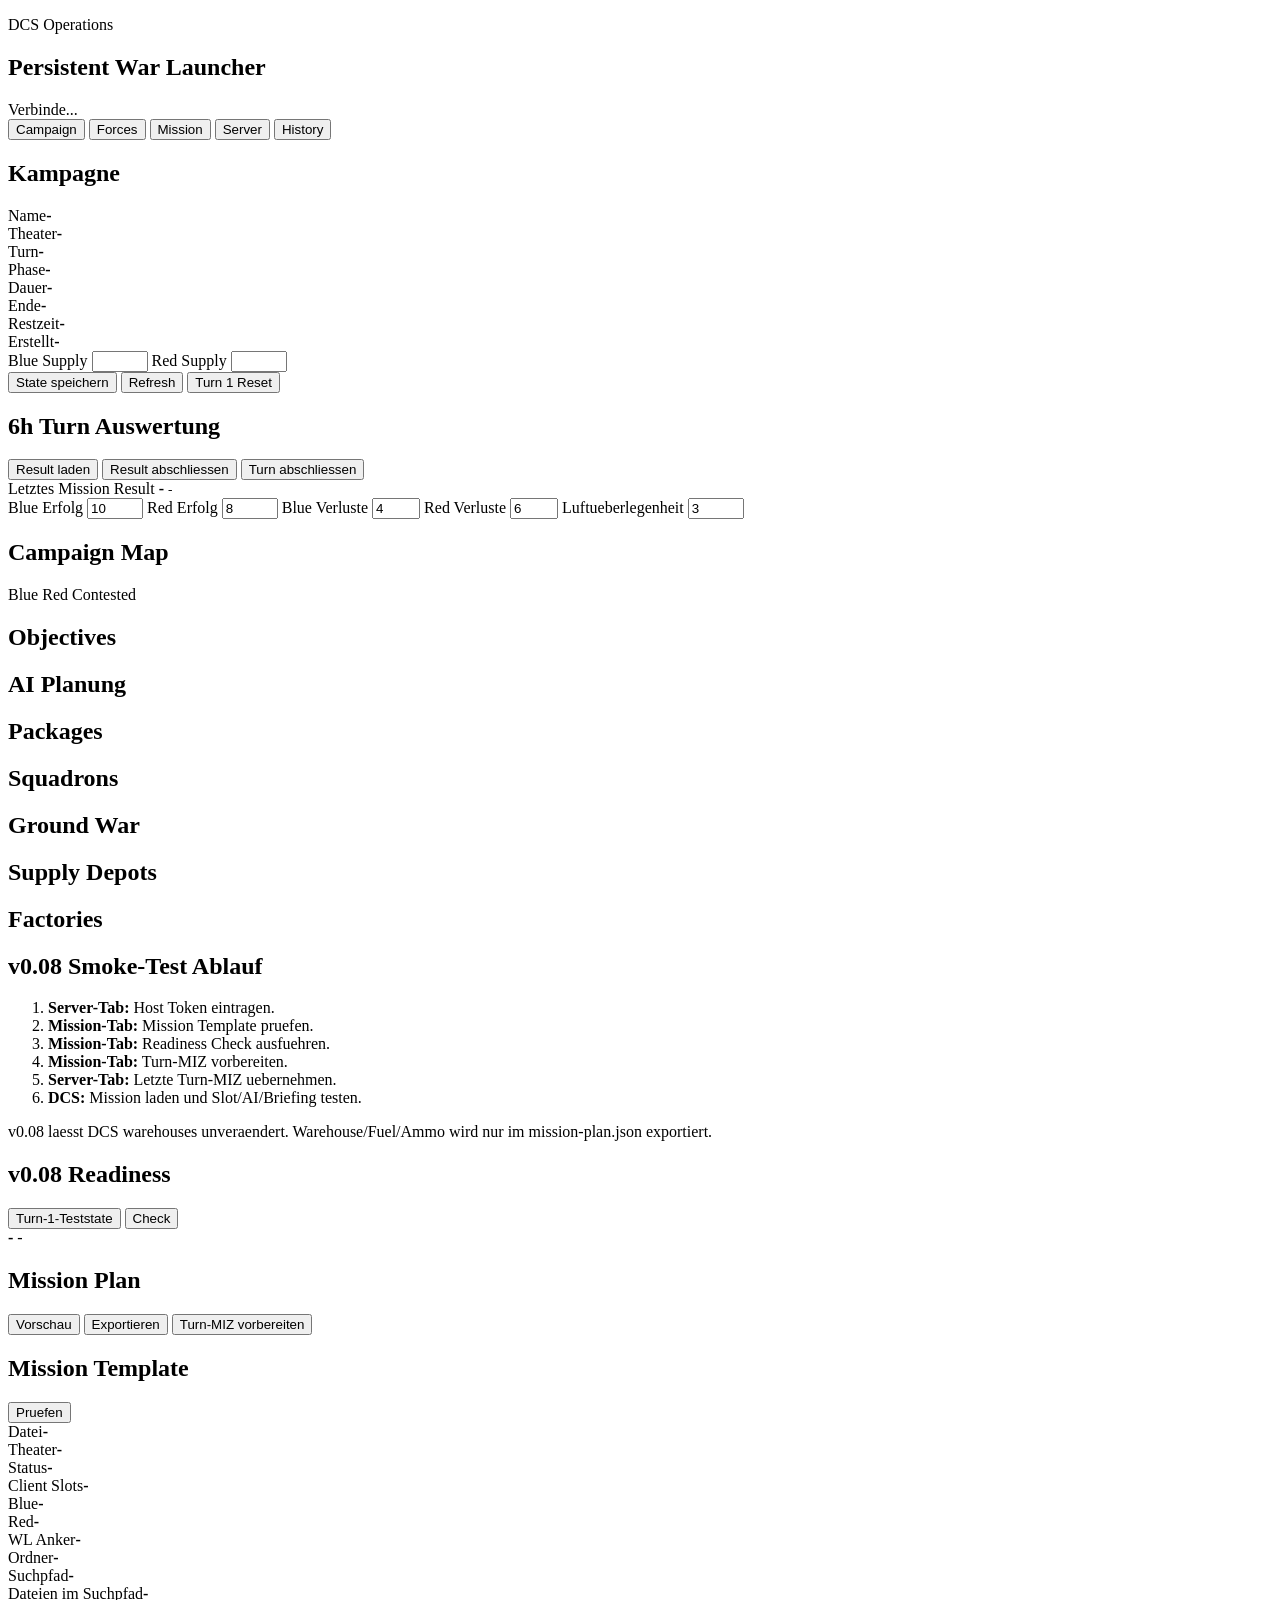
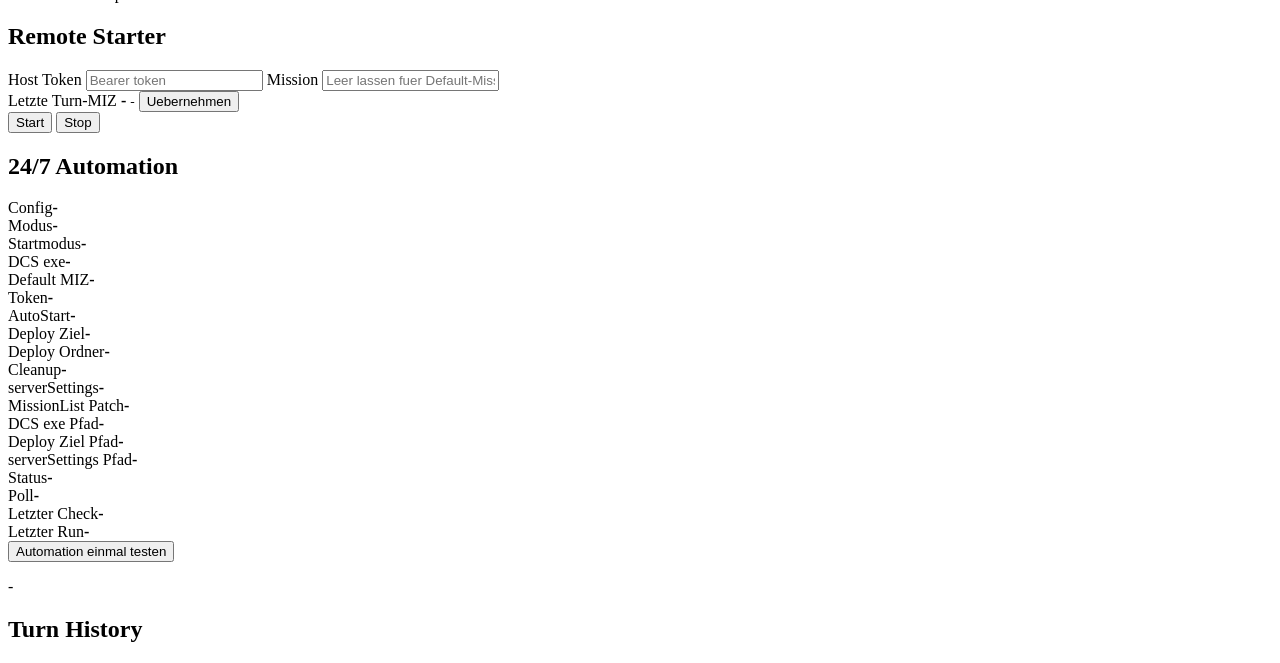
==== src/DcsWarLauncher/wwwroot/index.html @ a32a140d "Add mission template directory diagnostics" ====
<!doctype html>
<html lang="de">
<head>
  <meta charset="utf-8">
  <meta name="viewport" content="width=device-width, initial-scale=1">
  <title>DCS Persistent War Launcher</title>
  <link rel="stylesheet" href="/styles.css">
</head>
<body>
  <main class="shell">
    <section class="topbar">
      <div>
        <p class="eyebrow">DCS Operations</p>
        <h1>Persistent War Launcher</h1>
      </div>
      <div class="status-pill" id="serverPill">Verbinde...</div>
    </section>

    <nav class="tabs" aria-label="Launcher sections">
      <button class="tab-button active" data-tab-target="campaign" type="button">Campaign</button>
      <button class="tab-button" data-tab-target="forces" type="button">Forces</button>
      <button class="tab-button" data-tab-target="mission" type="button">Mission</button>
      <button class="tab-button" data-tab-target="server" type="button">Server</button>
      <button class="tab-button" data-tab-target="history" type="button">History</button>
    </nav>

    <section class="tab-panel active" data-tab-panel="campaign">
      <div class="panel">
        <h2>Kampagne</h2>
        <div class="war-meta">
          <div><span>Name</span><strong id="campaignName">-</strong></div>
          <div><span>Theater</span><strong id="theater">-</strong></div>
          <div><span>Turn</span><strong id="turn">-</strong></div>
          <div><span>Phase</span><strong id="phase">-</strong></div>
          <div><span>Dauer</span><strong id="turnDuration">-</strong></div>
          <div><span>Ende</span><strong id="turnEnds">-</strong></div>
          <div><span>Restzeit</span><strong id="turnRemaining">-</strong></div>
          <div><span>Erstellt</span><strong id="campaignCreated">-</strong></div>
        </div>
        <div class="supply">
          <label>Blue Supply <input id="blueSupply" type="number" min="0" max="999"></label>
          <label>Red Supply <input id="redSupply" type="number" min="0" max="999"></label>
        </div>
        <div class="campaign-actions">
          <button id="saveStateBtn">State speichern</button>
          <button id="refreshBtn" class="secondary">Refresh</button>
          <button id="resetCampaignBtn" class="secondary" type="button">Turn 1 Reset</button>
        </div>
      </div>

      <section class="panel turn-panel">
        <div class="panel-heading">
          <h2>6h Turn Auswertung</h2>
          <div class="turn-actions">
            <button id="importMissionResultBtn" class="secondary" type="button">Result laden</button>
            <button id="advanceFromResultBtn" class="secondary" type="button">Result abschliessen</button>
            <button id="advanceTurnBtn" type="button">Turn abschliessen</button>
          </div>
        </div>
        <div class="result-status">
          <span>Letztes Mission Result</span>
          <strong id="missionResultName">-</strong>
          <small id="missionResultMeta">-</small>
        </div>
        <div class="battle-report">
          <label>Blue Erfolg <input id="blueSuccess" type="number" min="-25" max="25" value="10"></label>
          <label>Red Erfolg <input id="redSuccess" type="number" min="-25" max="25" value="8"></label>
          <label>Blue Verluste <input id="blueLosses" type="number" min="0" max="50" value="4"></label>
          <label>Red Verluste <input id="redLosses" type="number" min="0" max="50" value="6"></label>
          <label>Luftueberlegenheit <input id="airSuperiority" type="number" min="-25" max="25" value="3"></label>
        </div>
        <p id="turnMessage" class="message"></p>
      </section>

      <section class="panel map-panel">
        <div class="panel-heading">
          <h2>Campaign Map</h2>
          <div class="map-legend">
            <span class="blue-dot"></span> Blue
            <span class="red-dot"></span> Red
            <span class="gold-dot"></span> Contested
          </div>
        </div>
        <div id="frontlineMap" class="frontline-map"></div>
      </section>

      <section class="panel objectives-panel">
        <div class="panel-heading">
          <h2>Objectives</h2>
        </div>
        <div id="objectives" class="objectives"></div>
      </section>
    </section>

    <section class="tab-panel" data-tab-panel="forces">
      <section class="ops-grid">
        <div class="panel ai-panel">
          <div class="panel-heading">
            <h2>AI Planung</h2>
          </div>
          <div id="aiPlan" class="ai-plan"></div>
        </div>

        <div class="panel packages-panel">
          <div class="panel-heading">
            <h2>Packages</h2>
          </div>
          <div id="missionPackages" class="mission-packages"></div>
        </div>
      </section>

      <section class="ops-grid">
        <div class="panel squadrons-panel">
          <div class="panel-heading">
            <h2>Squadrons</h2>
          </div>
          <div id="squadrons" class="squadrons"></div>
        </div>

        <div class="panel ground-panel">
          <div class="panel-heading">
            <h2>Ground War</h2>
          </div>
          <div id="groundUnits" class="ground-units"></div>
        </div>
      </section>

      <section class="ops-grid">
        <div class="panel depots-panel">
          <div class="panel-heading">
            <h2>Supply Depots</h2>
          </div>
          <div id="supplyDepots" class="supply-depots"></div>
        </div>

        <div class="panel factories-panel">
          <div class="panel-heading">
            <h2>Factories</h2>
          </div>
          <div id="factories" class="factories"></div>
        </div>
      </section>
    </section>

    <section class="tab-panel" data-tab-panel="mission">
      <div class="panel smoke-guide-panel">
        <div class="panel-heading">
          <h2>v0.08 Smoke-Test Ablauf</h2>
        </div>
        <ol class="smoke-steps">
          <li><strong>Server-Tab:</strong> Host Token eintragen.</li>
          <li><strong>Mission-Tab:</strong> Mission Template pruefen.</li>
          <li><strong>Mission-Tab:</strong> Readiness Check ausfuehren.</li>
          <li><strong>Mission-Tab:</strong> Turn-MIZ vorbereiten.</li>
          <li><strong>Server-Tab:</strong> Letzte Turn-MIZ uebernehmen.</li>
          <li><strong>DCS:</strong> Mission laden und Slot/AI/Briefing testen.</li>
        </ol>
        <p class="smoke-note">v0.08 laesst DCS warehouses unveraendert. Warehouse/Fuel/Ammo wird nur im mission-plan.json exportiert.</p>
      </div>

      <div class="panel readiness-panel">
        <div class="panel-heading">
          <h2>v0.08 Readiness</h2>
          <div class="turn-actions">
            <button id="prepareSmokeStateBtn" class="secondary" type="button">Turn-1-Teststate</button>
            <button id="checkReadinessBtn" class="secondary" type="button">Check</button>
          </div>
        </div>
        <div class="readiness-summary">
          <strong id="readinessStatus">-</strong>
          <span id="readinessSummary">-</span>
        </div>
        <div id="readinessItems" class="readiness-items"></div>
      </div>

      <div class="panel">
        <div class="panel-heading">
          <h2>Mission Plan</h2>
          <div class="campaign-actions">
            <button id="previewMissionPlanBtn" class="secondary">Vorschau</button>
            <button id="exportMissionPlanBtn" class="secondary">Exportieren</button>
            <button id="prepareMissionBtn">Turn-MIZ vorbereiten</button>
          </div>
        </div>
        <div id="missionPlanPreview" class="mission-plan-preview"></div>
      </div>

      <div class="panel template-panel">
        <div class="panel-heading">
          <h2>Mission Template</h2>
          <button id="inspectTemplateBtn" class="secondary">Pruefen</button>
        </div>
        <div class="template-meta">
          <div><span>Datei</span><strong id="templateFile">-</strong></div>
          <div><span>Theater</span><strong id="templateTheater">-</strong></div>
          <div><span>Status</span><strong id="templateStatus">-</strong></div>
          <div><span>Client Slots</span><strong id="templateSlots">-</strong></div>
          <div><span>Blue</span><strong id="templateBlueSlots">-</strong></div>
          <div><span>Red</span><strong id="templateRedSlots">-</strong></div>
          <div><span>WL Anker</span><strong id="templateAnchorCount">-</strong></div>
          <div><span>Ordner</span><strong id="templateDirectory">-</strong></div>
          <div class="template-path"><span>Suchpfad</span><strong id="templatePath">-</strong></div>
          <div class="template-path"><span>Dateien im Suchpfad</span><strong id="templateDirectoryFiles">-</strong></div>
        </div>
        <div id="templateWarnings" class="template-warnings"></div>
        <div id="templateAnchors" class="template-anchors"></div>
        <div id="templateGroups" class="template-groups"></div>
      </div>
    </section>

    <section class="tab-panel" data-tab-panel="server">
      <div class="grid">
        <div class="panel control-panel">
        <h2>Remote Starter</h2>
        <label>
          Host Token
          <input id="token" type="password" placeholder="Bearer token">
        </label>
        <label>
          Mission
          <input id="missionPath" type="text" placeholder="Leer lassen fuer Default-Mission">
        </label>
        <div class="generated-mission">
          <span>Letzte Turn-MIZ</span>
          <strong id="generatedMissionName">-</strong>
          <small id="generatedMissionMeta">-</small>
          <button id="useGeneratedMissionBtn" class="secondary" type="button">Uebernehmen</button>
        </div>
        <div class="actions">
          <button id="startBtn">Start</button>
          <button id="stopBtn" class="secondary">Stop</button>
        </div>
        <p id="actionMessage" class="message"></p>
      </div>

      <div class="panel scheduler-panel">
        <h2>24/7 Automation</h2>
        <div class="config-check">
          <div><span>Config</span><strong id="configReady">-</strong></div>
          <div><span>Modus</span><strong id="configMode">-</strong></div>
          <div><span>Startmodus</span><strong id="configStartMode">-</strong></div>
          <div><span>DCS exe</span><strong id="configDcsExe">-</strong></div>
          <div><span>Default MIZ</span><strong id="configDefaultMission">-</strong></div>
          <div><span>Token</span><strong id="configToken">-</strong></div>
          <div><span>AutoStart</span><strong id="configAutoStart">-</strong></div>
          <div><span>Deploy Ziel</span><strong id="configDeployTarget">-</strong></div>
          <div><span>Deploy Ordner</span><strong id="configDeployDirectory">-</strong></div>
          <div><span>Cleanup</span><strong id="configCleanup">-</strong></div>
          <div><span>serverSettings</span><strong id="configServerSettings">-</strong></div>
          <div><span>MissionList Patch</span><strong id="configMissionListPatch">-</strong></div>
          <div class="config-path"><span>DCS exe Pfad</span><strong id="configDcsExePath">-</strong></div>
          <div class="config-path"><span>Deploy Ziel Pfad</span><strong id="configDeployPath">-</strong></div>
          <div class="config-path"><span>serverSettings Pfad</span><strong id="configServerSettingsPath">-</strong></div>
        </div>
        <div id="configWarnings" class="config-warnings"></div>
        <div class="scheduler-grid">
          <div><span>Status</span><strong id="schedulerEnabled">-</strong></div>
          <div><span>Poll</span><strong id="schedulerPoll">-</strong></div>
          <div><span>Letzter Check</span><strong id="schedulerChecked">-</strong></div>
          <div><span>Letzter Run</span><strong id="schedulerRun">-</strong></div>
        </div>
        <div class="automation-actions">
          <button id="runAutomationOnceBtn" class="secondary" type="button">Automation einmal testen</button>
        </div>
        <p id="schedulerMessage" class="message">-</p>
      </div>
      </div>
    </section>

    <section class="tab-panel" data-tab-panel="history">
      <div class="panel history-panel">
      <div class="panel-heading">
        <h2>Turn History</h2>
      </div>
      <div id="turnHistory" class="turn-history"></div>
      </div>
    </section>
  </main>
  <script src="/app.js"></script>
</body>
</html>
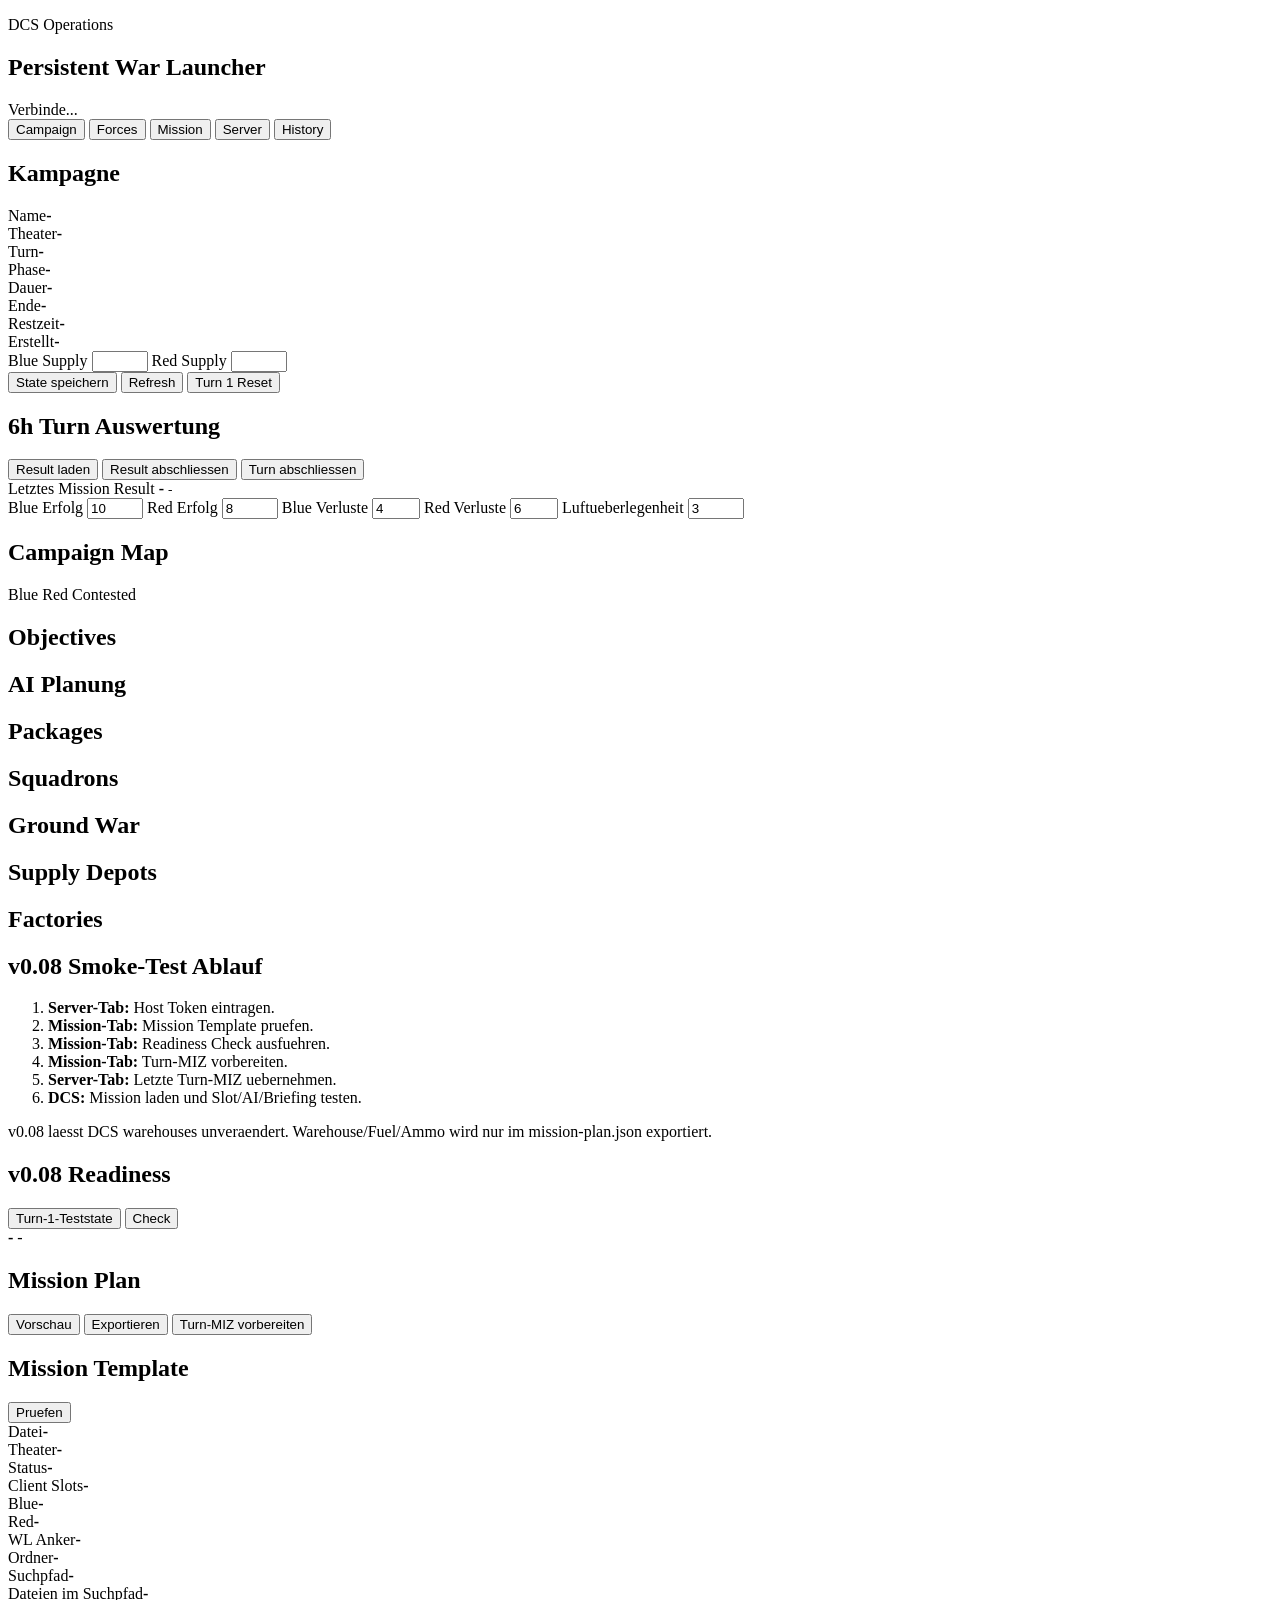
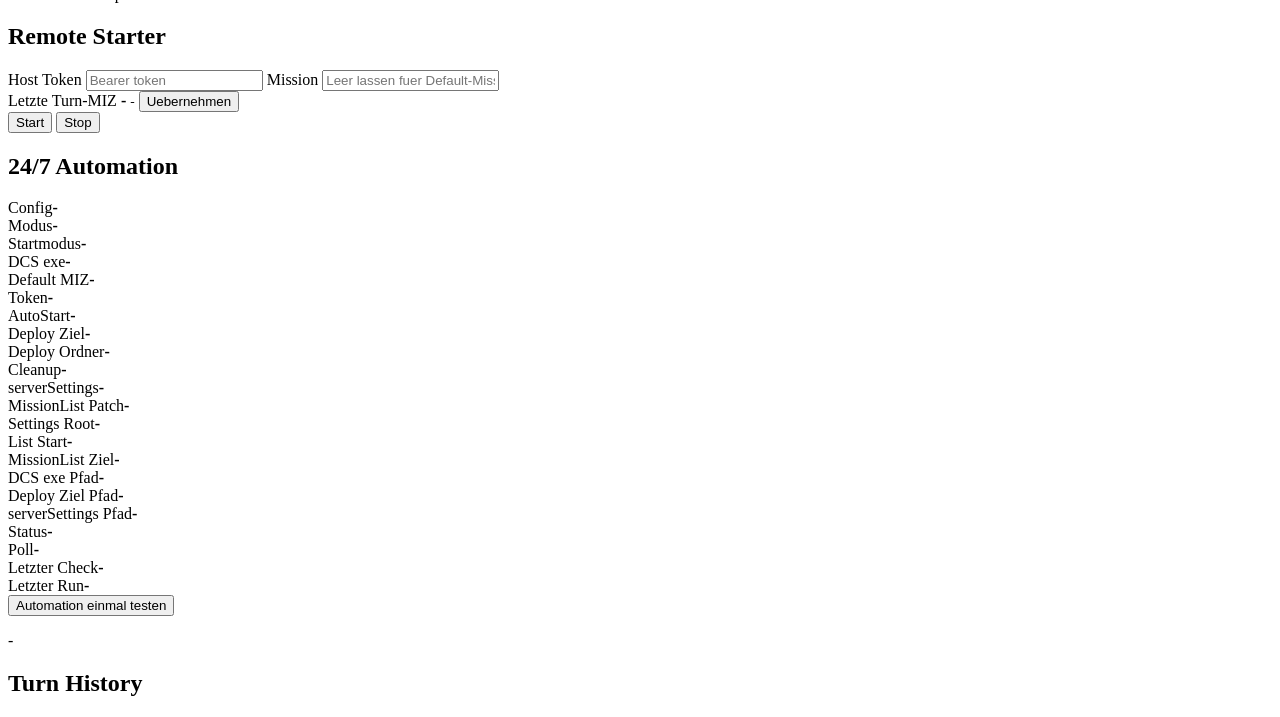
==== commit d7268419: "Show DCS mission list diagnostics" ====
--- a/src/DcsWarLauncher/wwwroot/index.html
+++ b/src/DcsWarLauncher/wwwroot/index.html
@@ -248,6 +248,9 @@
           <div><span>Cleanup</span><strong id="configCleanup">-</strong></div>
           <div><span>serverSettings</span><strong id="configServerSettings">-</strong></div>
           <div><span>MissionList Patch</span><strong id="configMissionListPatch">-</strong></div>
+          <div><span>Settings Root</span><strong id="configSettingsRoot">-</strong></div>
+          <div><span>List Start</span><strong id="configListStart">-</strong></div>
+          <div><span>MissionList Ziel</span><strong id="configMissionListTarget">-</strong></div>
           <div class="config-path"><span>DCS exe Pfad</span><strong id="configDcsExePath">-</strong></div>
           <div class="config-path"><span>Deploy Ziel Pfad</span><strong id="configDeployPath">-</strong></div>
           <div class="config-path"><span>serverSettings Pfad</span><strong id="configServerSettingsPath">-</strong></div>
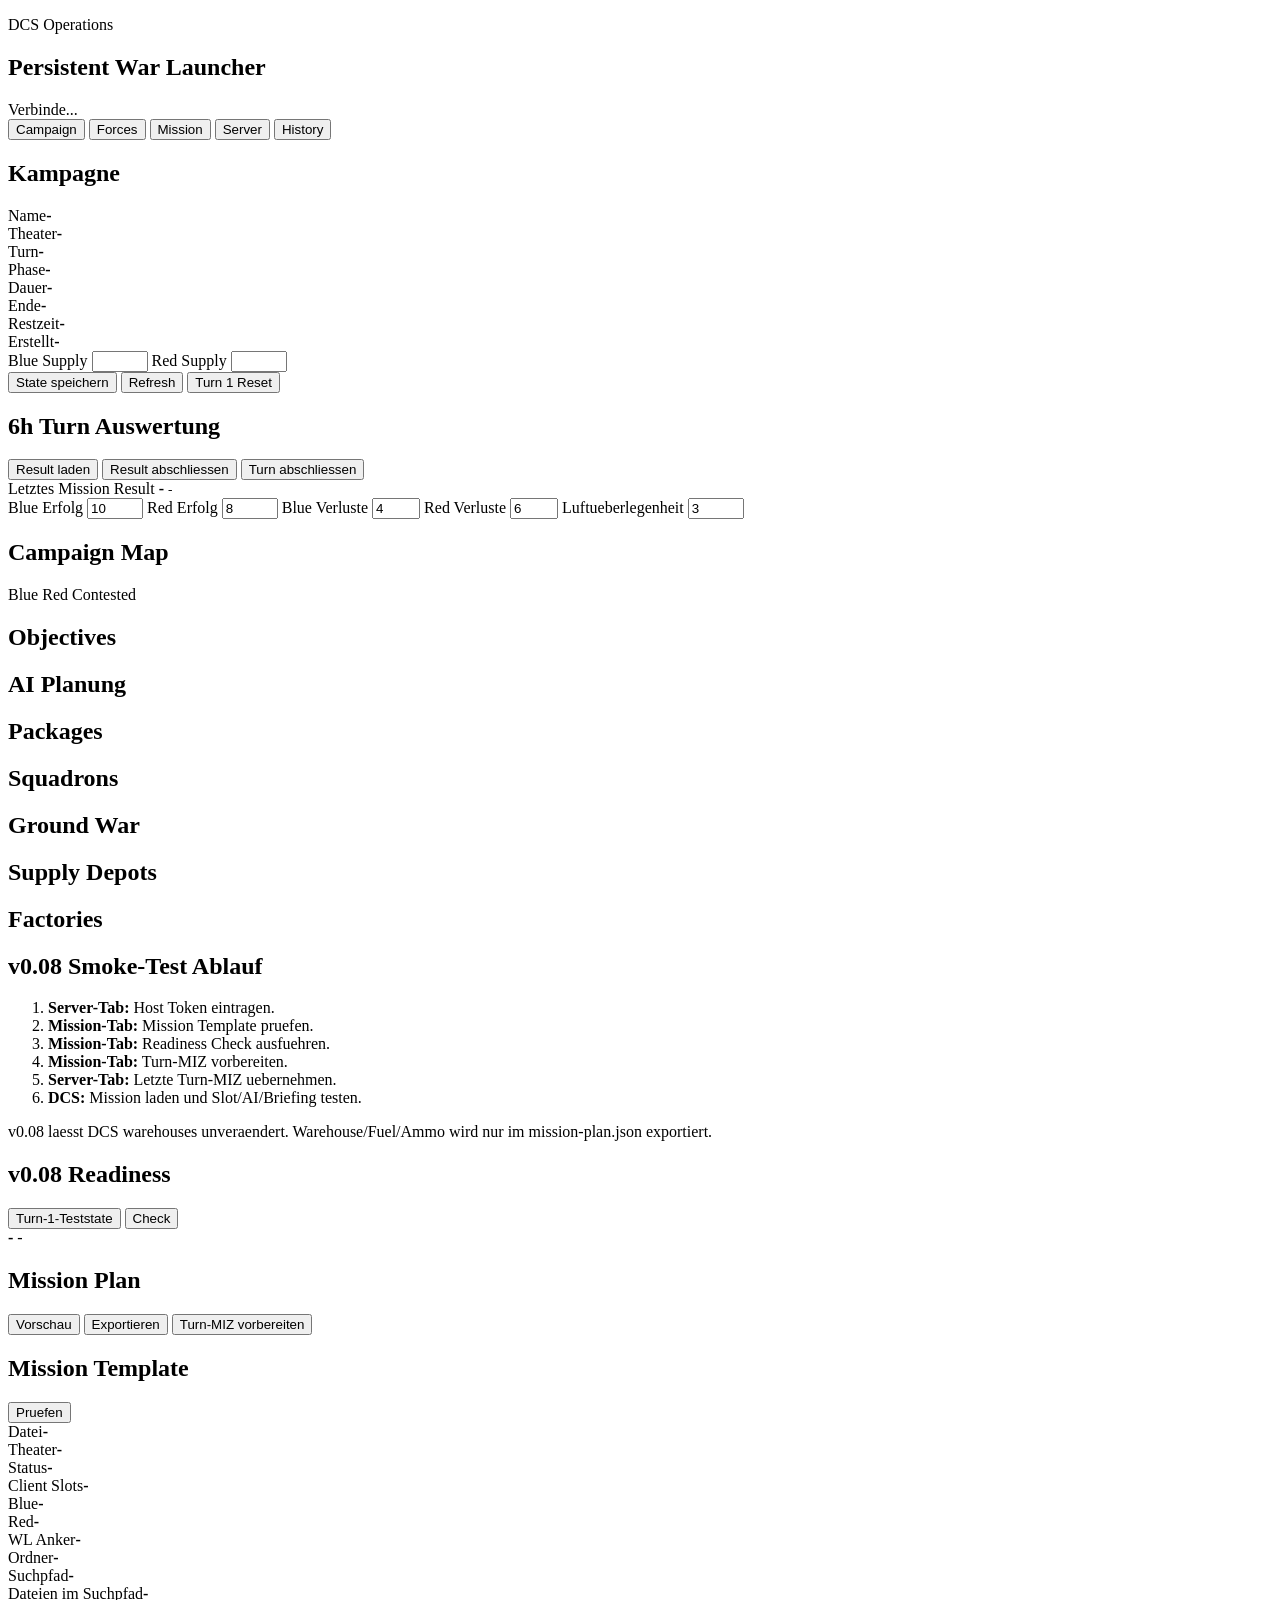
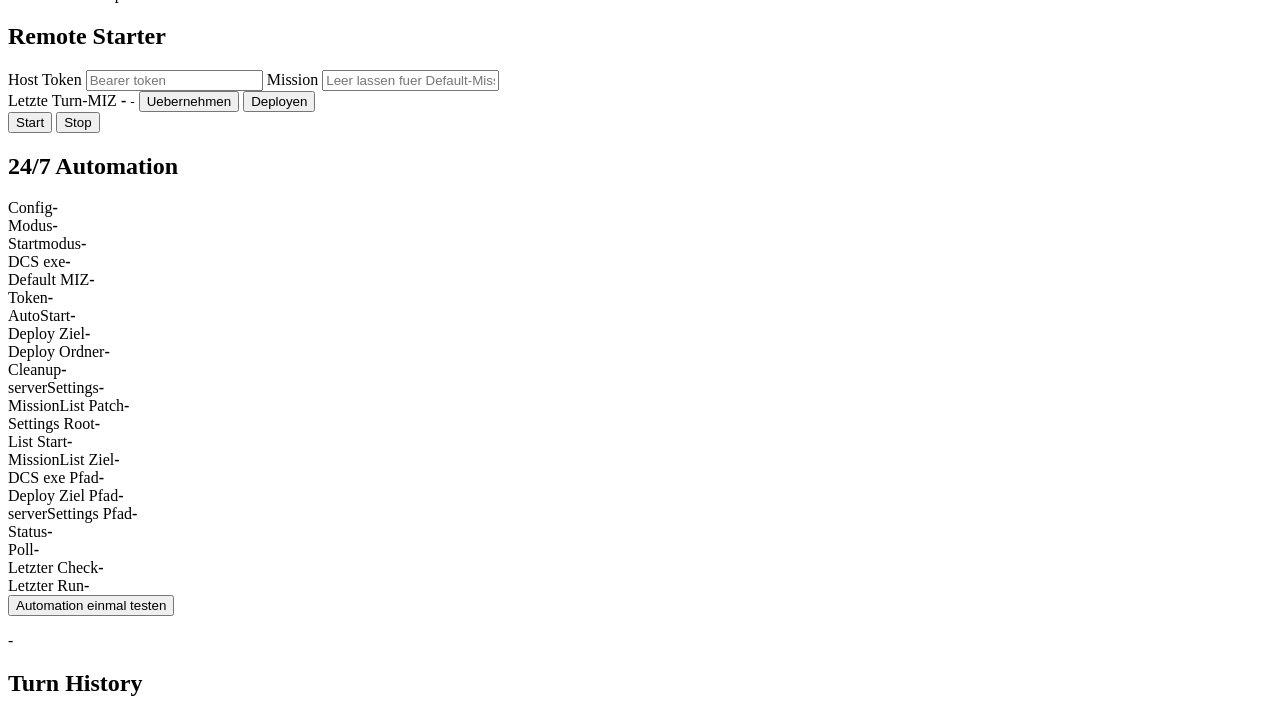
==== commit 62a955a2: "Deploy prepared mission on demand" ====
--- a/src/DcsWarLauncher/wwwroot/index.html
+++ b/src/DcsWarLauncher/wwwroot/index.html
@@ -225,6 +225,7 @@
           <strong id="generatedMissionName">-</strong>
           <small id="generatedMissionMeta">-</small>
           <button id="useGeneratedMissionBtn" class="secondary" type="button">Uebernehmen</button>
+          <button id="deployGeneratedMissionBtn" class="secondary" type="button">Deployen</button>
         </div>
         <div class="actions">
           <button id="startBtn">Start</button>
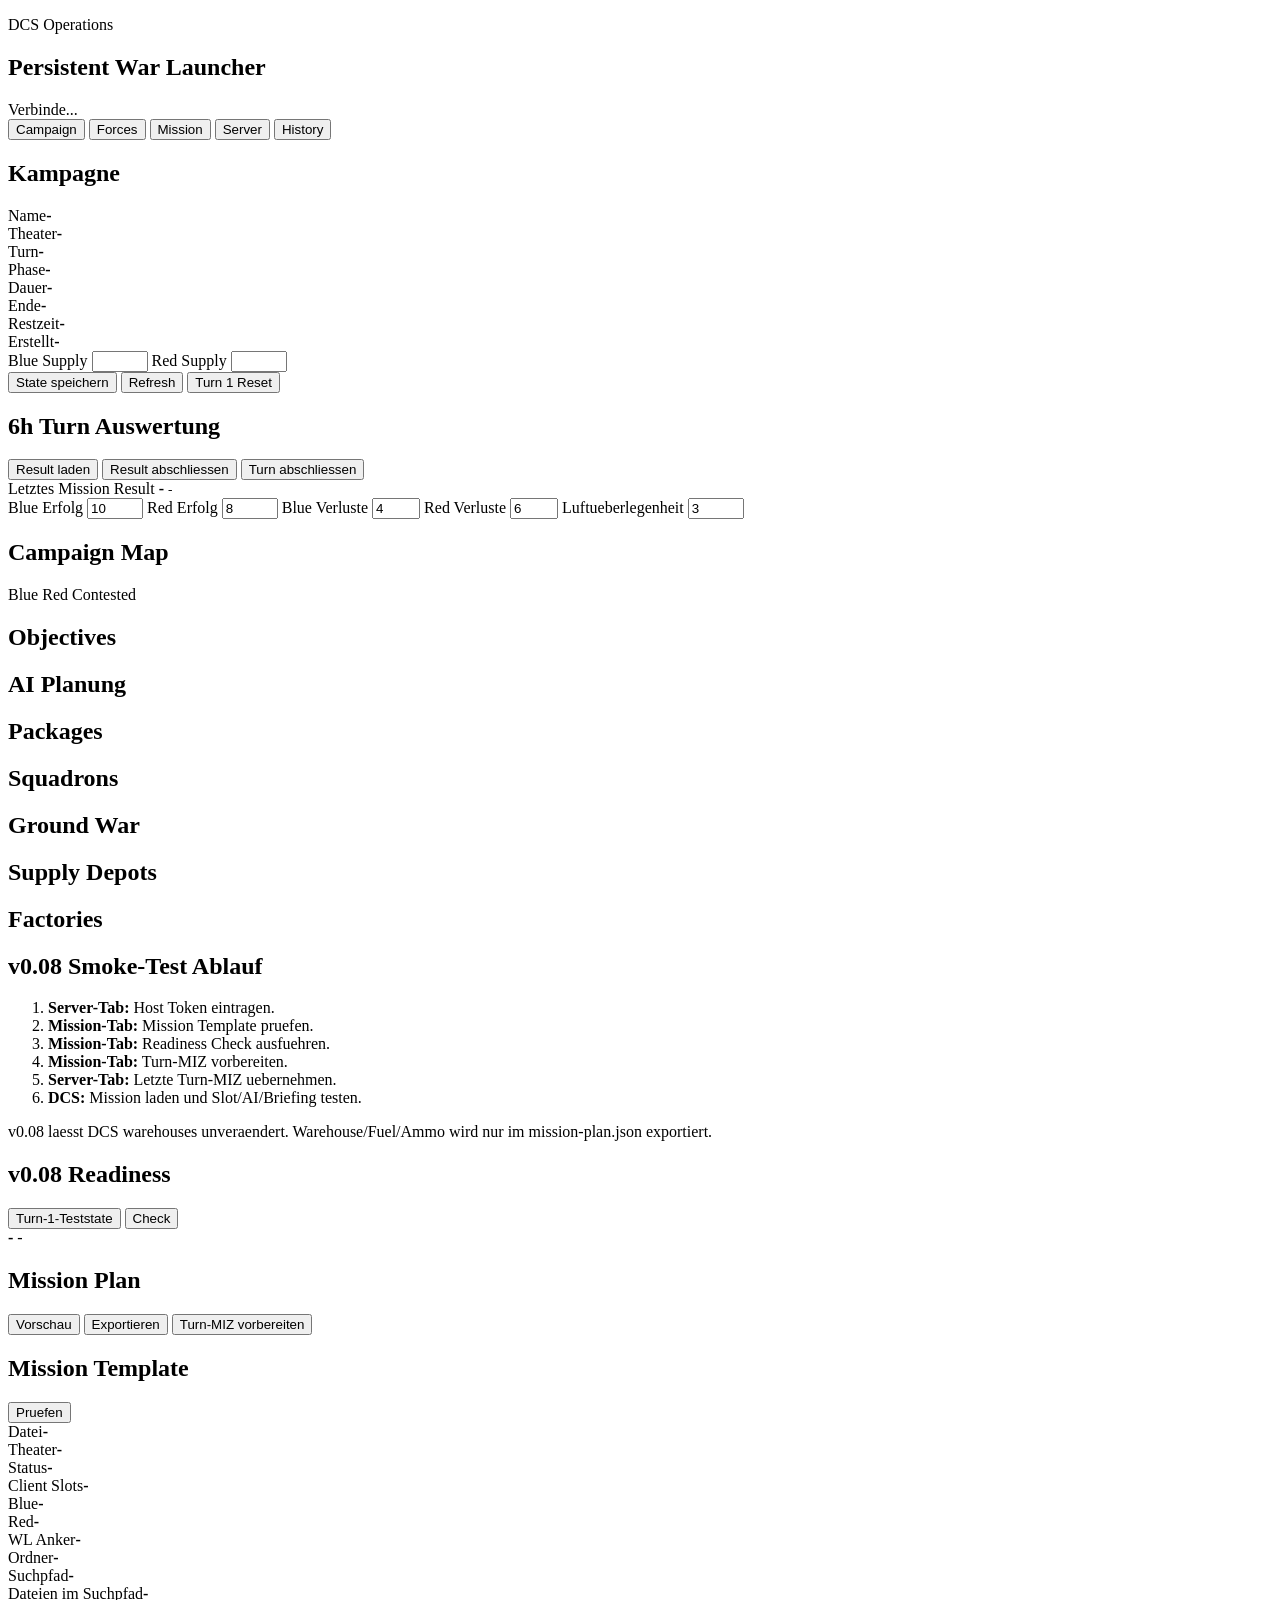
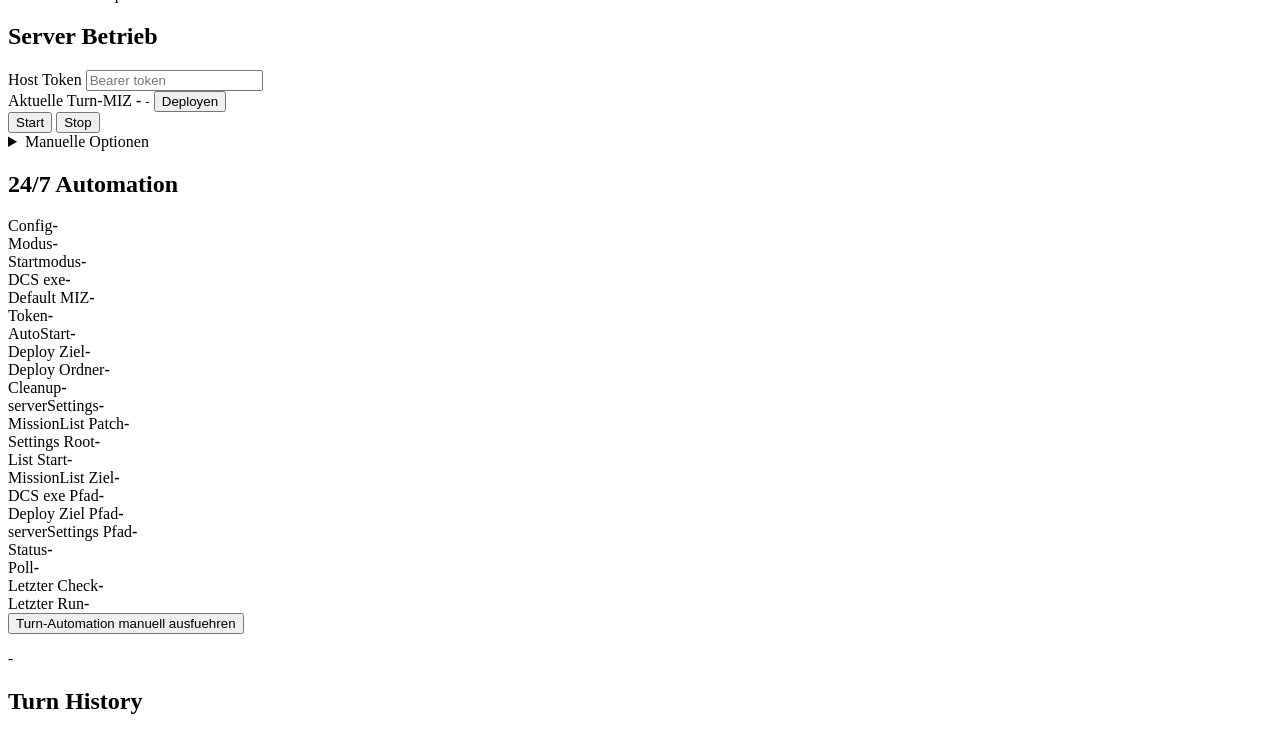
==== commit e985f13e: "Simplify server operation controls" ====
--- a/src/DcsWarLauncher/wwwroot/index.html
+++ b/src/DcsWarLauncher/wwwroot/index.html
@@ -211,26 +211,29 @@
     <section class="tab-panel" data-tab-panel="server">
       <div class="grid">
         <div class="panel control-panel">
-        <h2>Remote Starter</h2>
+        <h2>Server Betrieb</h2>
         <label>
           Host Token
           <input id="token" type="password" placeholder="Bearer token">
         </label>
-        <label>
-          Mission
-          <input id="missionPath" type="text" placeholder="Leer lassen fuer Default-Mission">
-        </label>
         <div class="generated-mission">
-          <span>Letzte Turn-MIZ</span>
+          <span>Aktuelle Turn-MIZ</span>
           <strong id="generatedMissionName">-</strong>
           <small id="generatedMissionMeta">-</small>
-          <button id="useGeneratedMissionBtn" class="secondary" type="button">Uebernehmen</button>
-          <button id="deployGeneratedMissionBtn" class="secondary" type="button">Deployen</button>
+          <button id="deployGeneratedMissionBtn" type="button">Deployen</button>
         </div>
         <div class="actions">
           <button id="startBtn">Start</button>
           <button id="stopBtn" class="secondary">Stop</button>
         </div>
+        <details class="advanced-controls">
+          <summary>Manuelle Optionen</summary>
+          <label>
+            Mission Override
+            <input id="missionPath" type="text" placeholder="Leer lassen fuer Default-Mission">
+          </label>
+          <button id="useGeneratedMissionBtn" class="secondary" type="button">Turn-MIZ als Pfad setzen</button>
+        </details>
         <p id="actionMessage" class="message"></p>
       </div>
 
@@ -264,7 +267,7 @@
           <div><span>Letzter Run</span><strong id="schedulerRun">-</strong></div>
         </div>
         <div class="automation-actions">
-          <button id="runAutomationOnceBtn" class="secondary" type="button">Automation einmal testen</button>
+          <button id="runAutomationOnceBtn" class="secondary" type="button">Turn-Automation manuell ausfuehren</button>
         </div>
         <p id="schedulerMessage" class="message">-</p>
       </div>
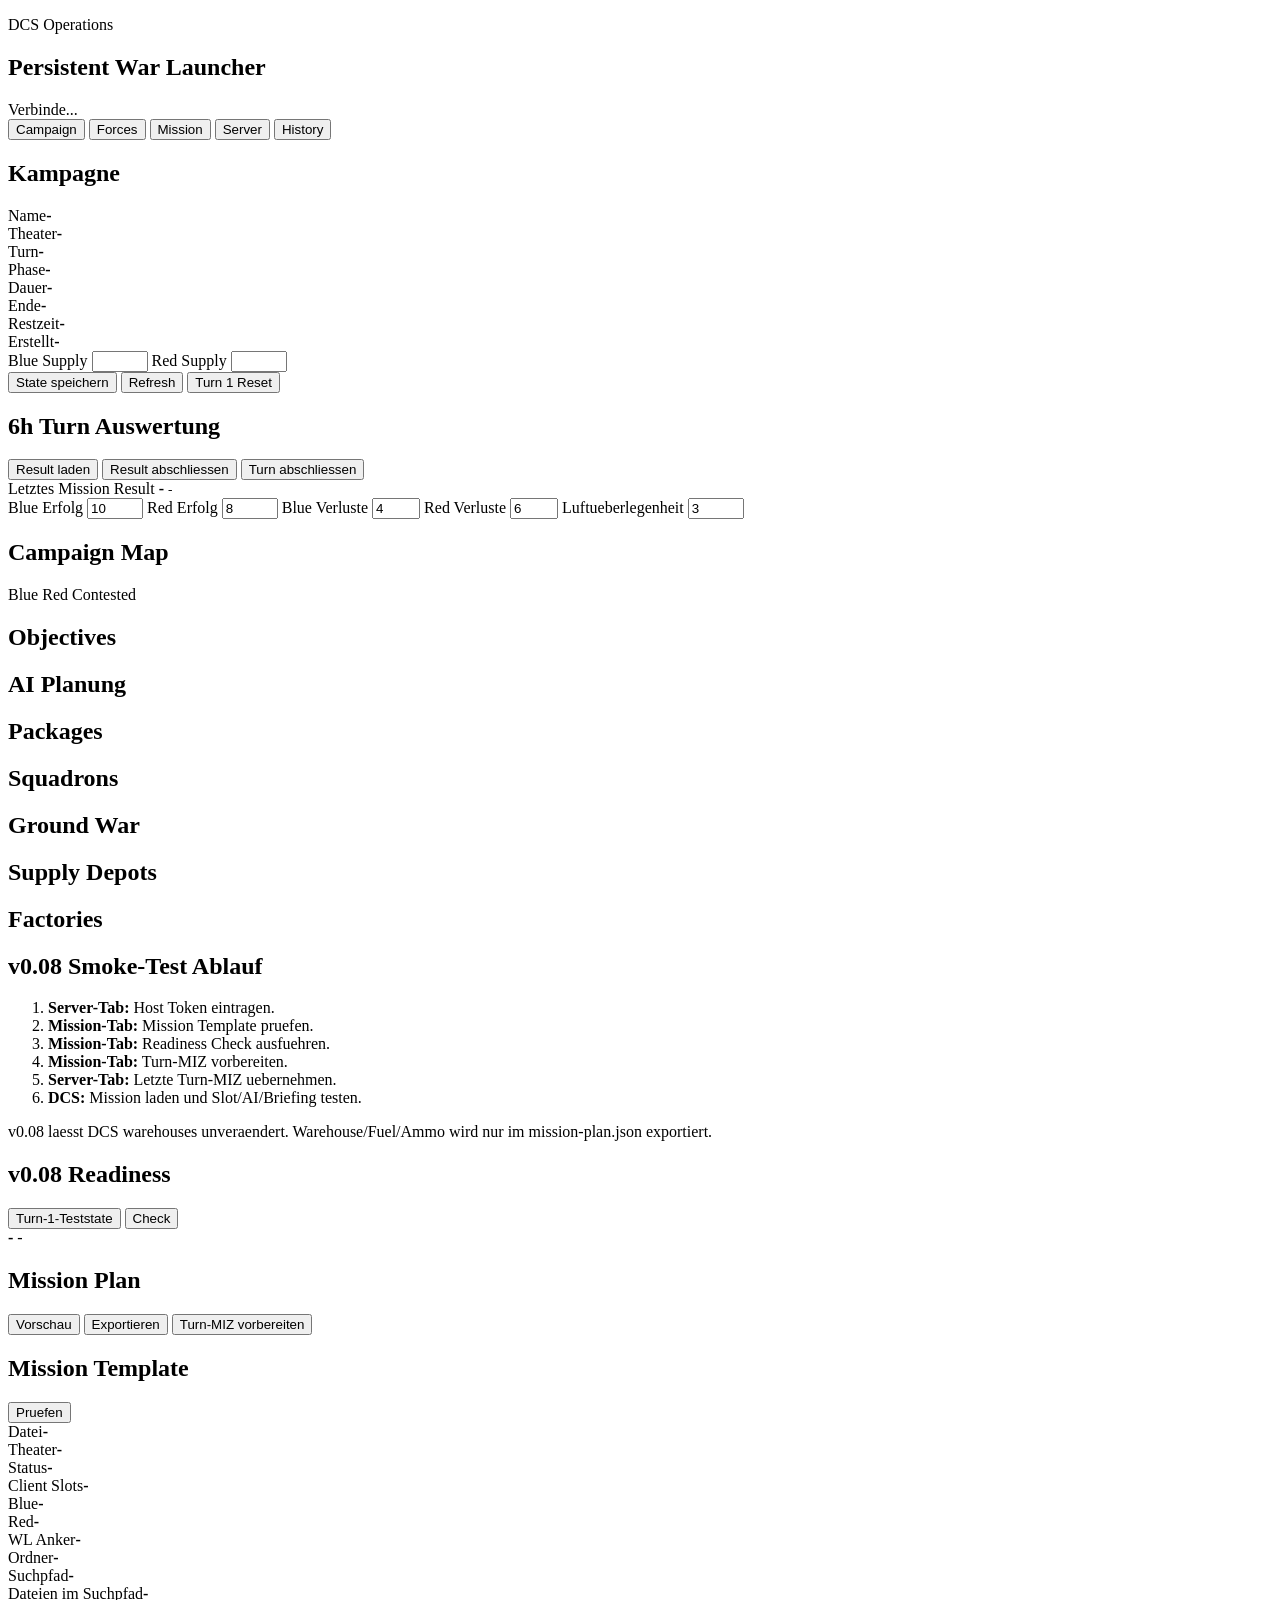
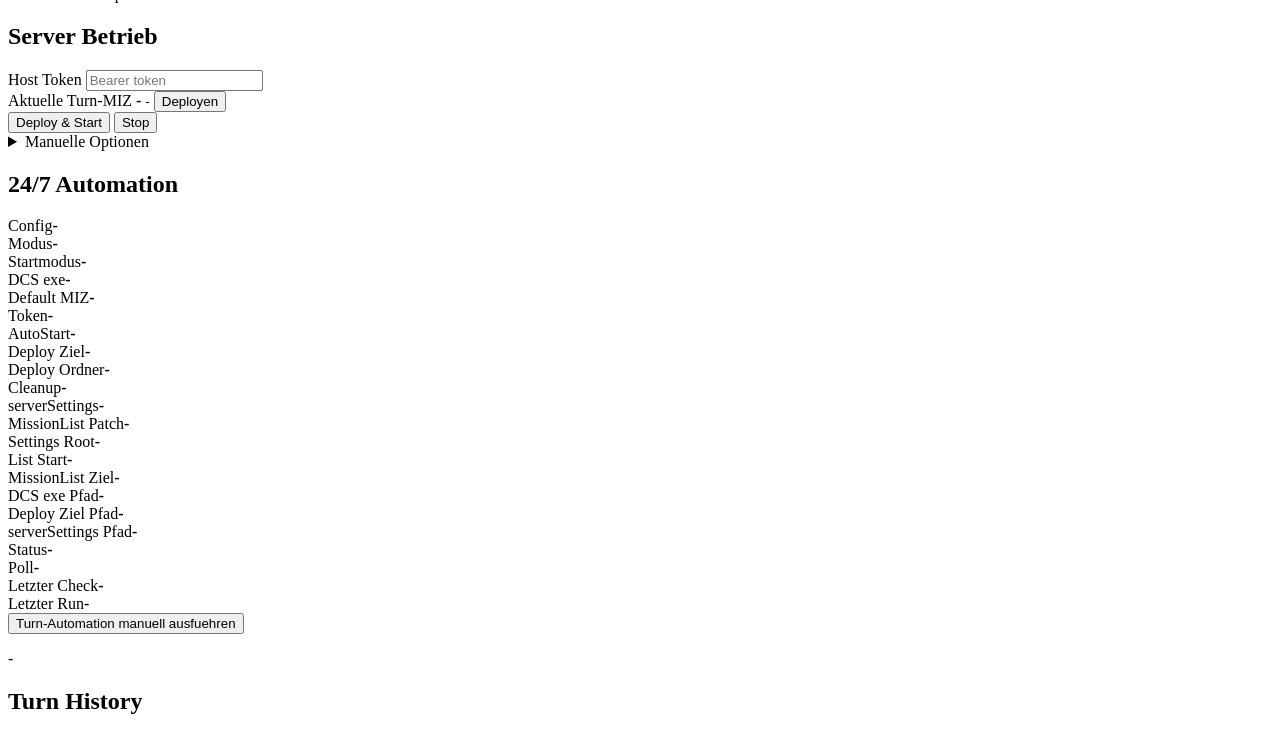
==== commit d8306a8d: "Deploy latest mission before server start" ====
--- a/src/DcsWarLauncher/wwwroot/index.html
+++ b/src/DcsWarLauncher/wwwroot/index.html
@@ -223,7 +223,7 @@
           <button id="deployGeneratedMissionBtn" type="button">Deployen</button>
         </div>
         <div class="actions">
-          <button id="startBtn">Start</button>
+          <button id="startBtn">Deploy & Start</button>
           <button id="stopBtn" class="secondary">Stop</button>
         </div>
         <details class="advanced-controls">
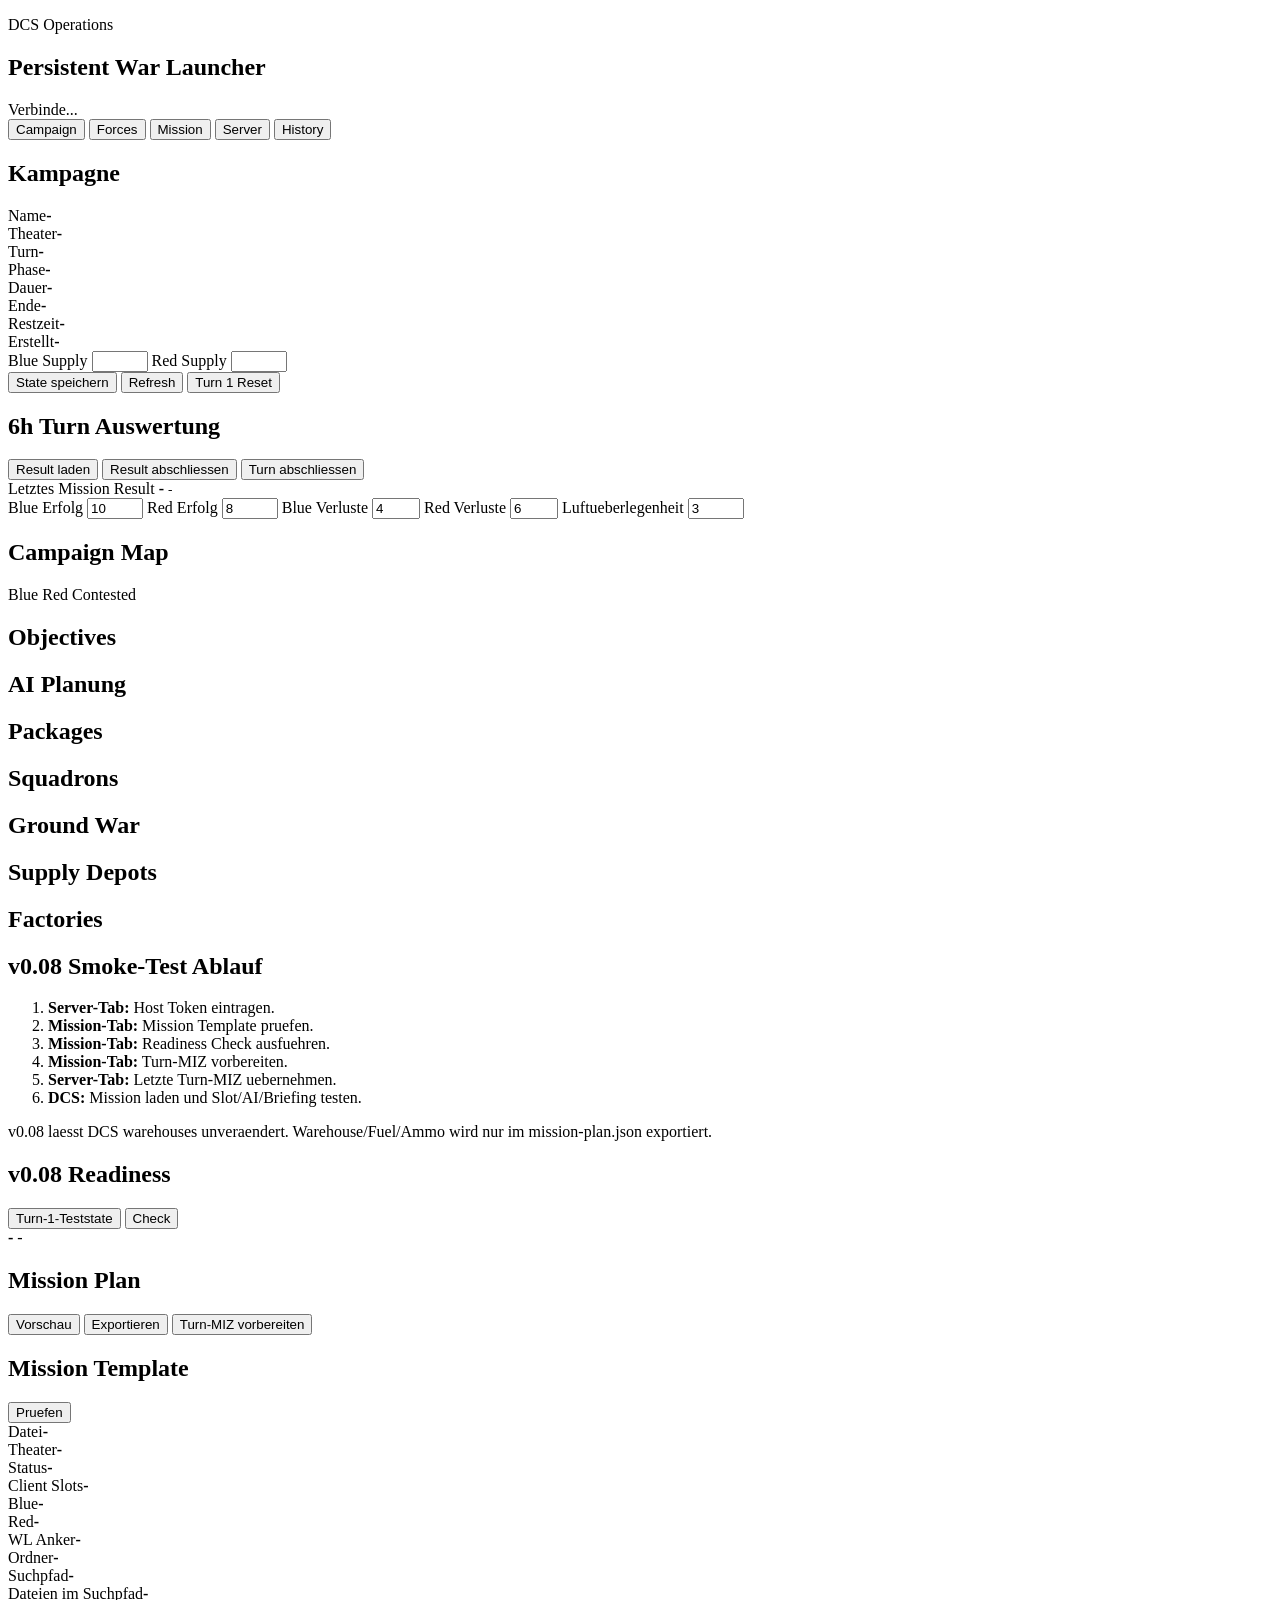
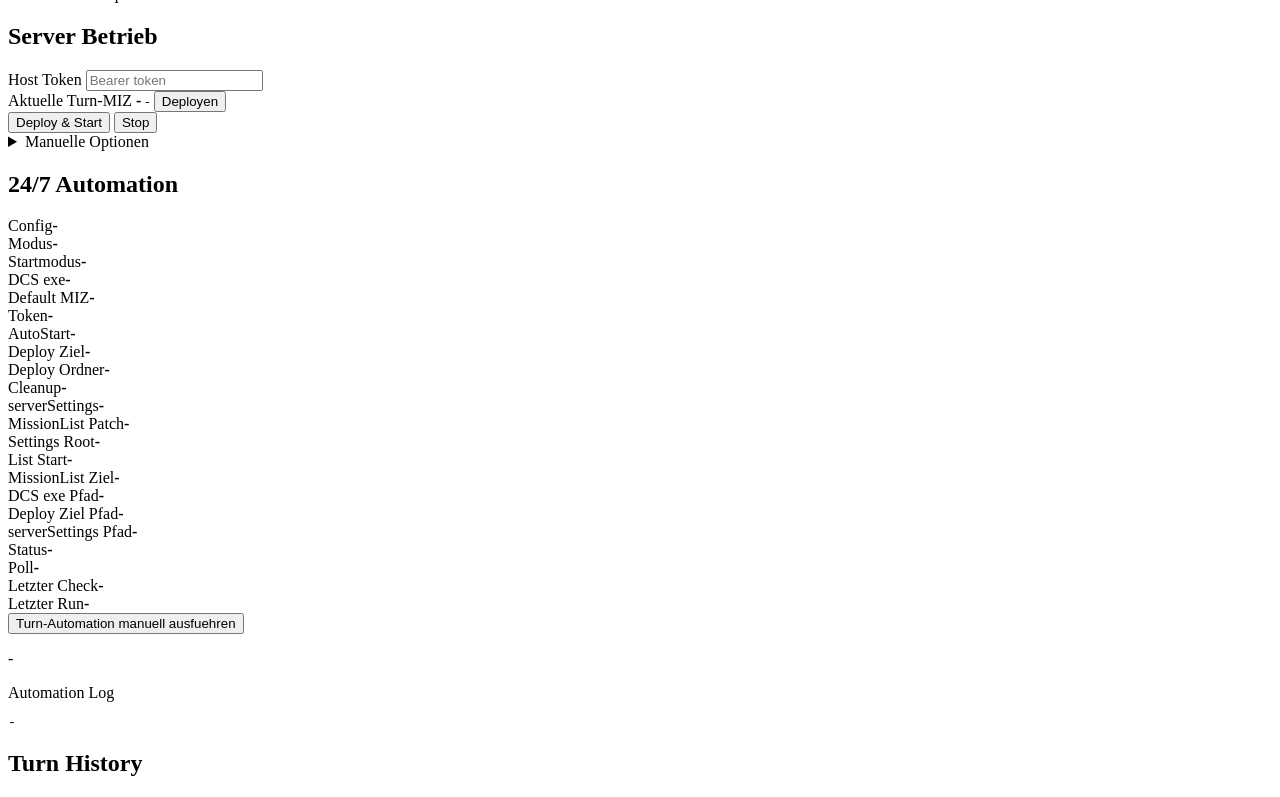
==== commit dd34ce5b: "Harden overnight automation monitoring" ====
--- a/src/DcsWarLauncher/wwwroot/index.html
+++ b/src/DcsWarLauncher/wwwroot/index.html
@@ -270,6 +270,10 @@
           <button id="runAutomationOnceBtn" class="secondary" type="button">Turn-Automation manuell ausfuehren</button>
         </div>
         <p id="schedulerMessage" class="message">-</p>
+        <div class="automation-log">
+          <span>Automation Log</span>
+          <pre id="automationLog">-</pre>
+        </div>
       </div>
       </div>
     </section>
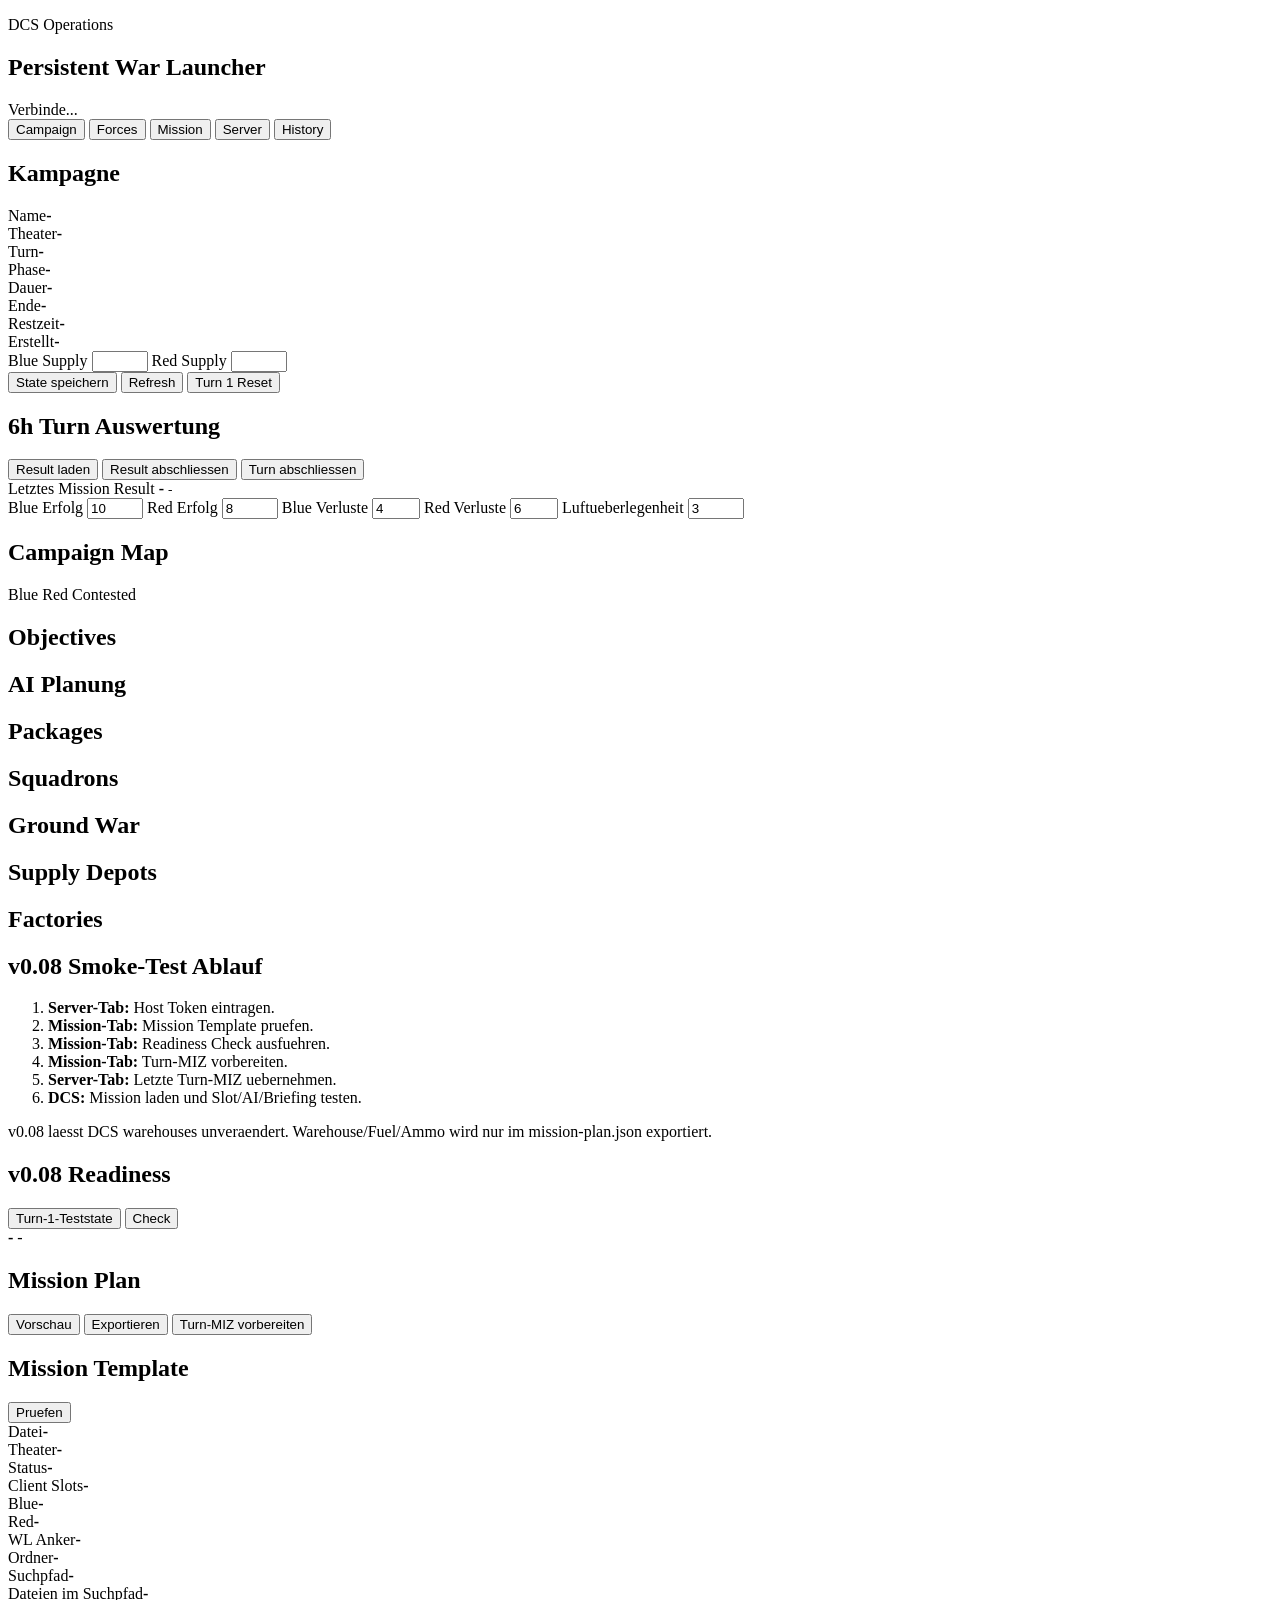
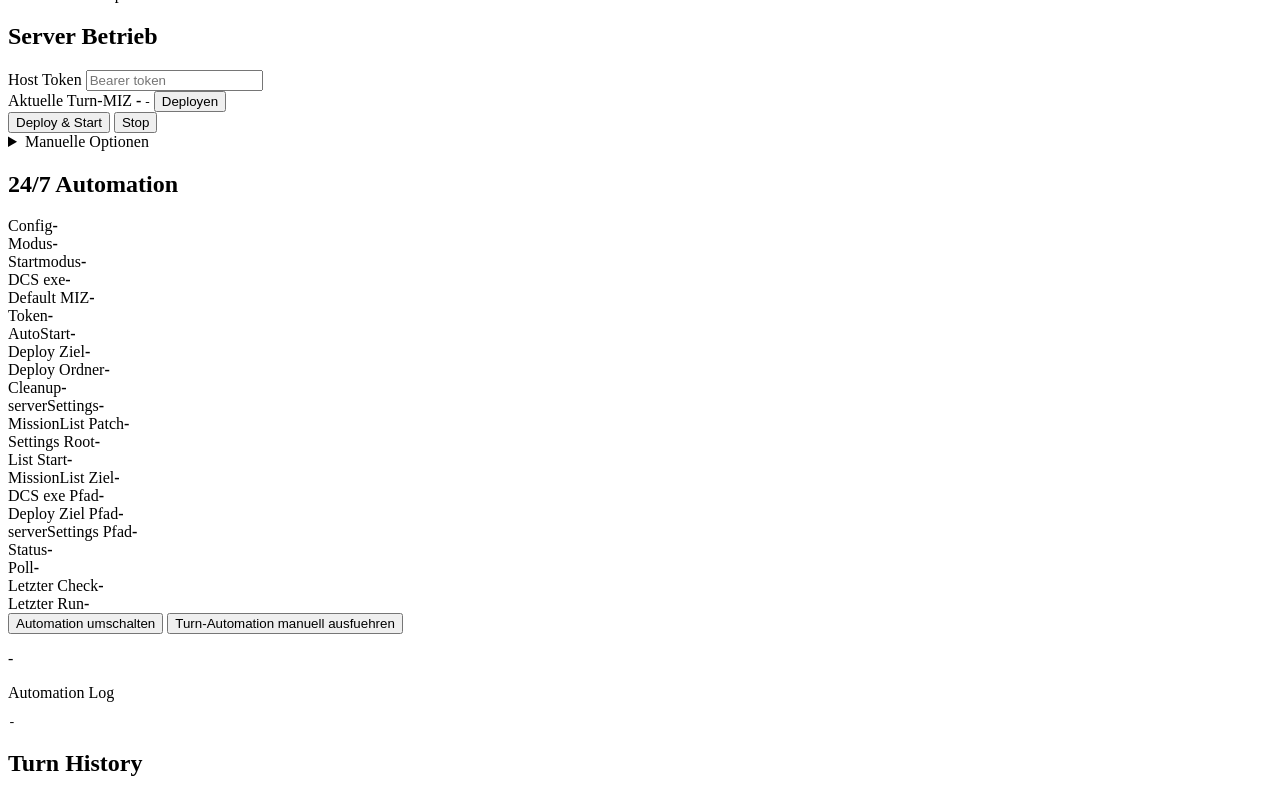
==== commit 8e11c566: "Add runtime automation toggle" ====
--- a/src/DcsWarLauncher/wwwroot/index.html
+++ b/src/DcsWarLauncher/wwwroot/index.html
@@ -267,6 +267,7 @@
           <div><span>Letzter Run</span><strong id="schedulerRun">-</strong></div>
         </div>
         <div class="automation-actions">
+          <button id="schedulerToggleBtn" class="secondary" type="button">Automation umschalten</button>
           <button id="runAutomationOnceBtn" class="secondary" type="button">Turn-Automation manuell ausfuehren</button>
         </div>
         <p id="schedulerMessage" class="message">-</p>
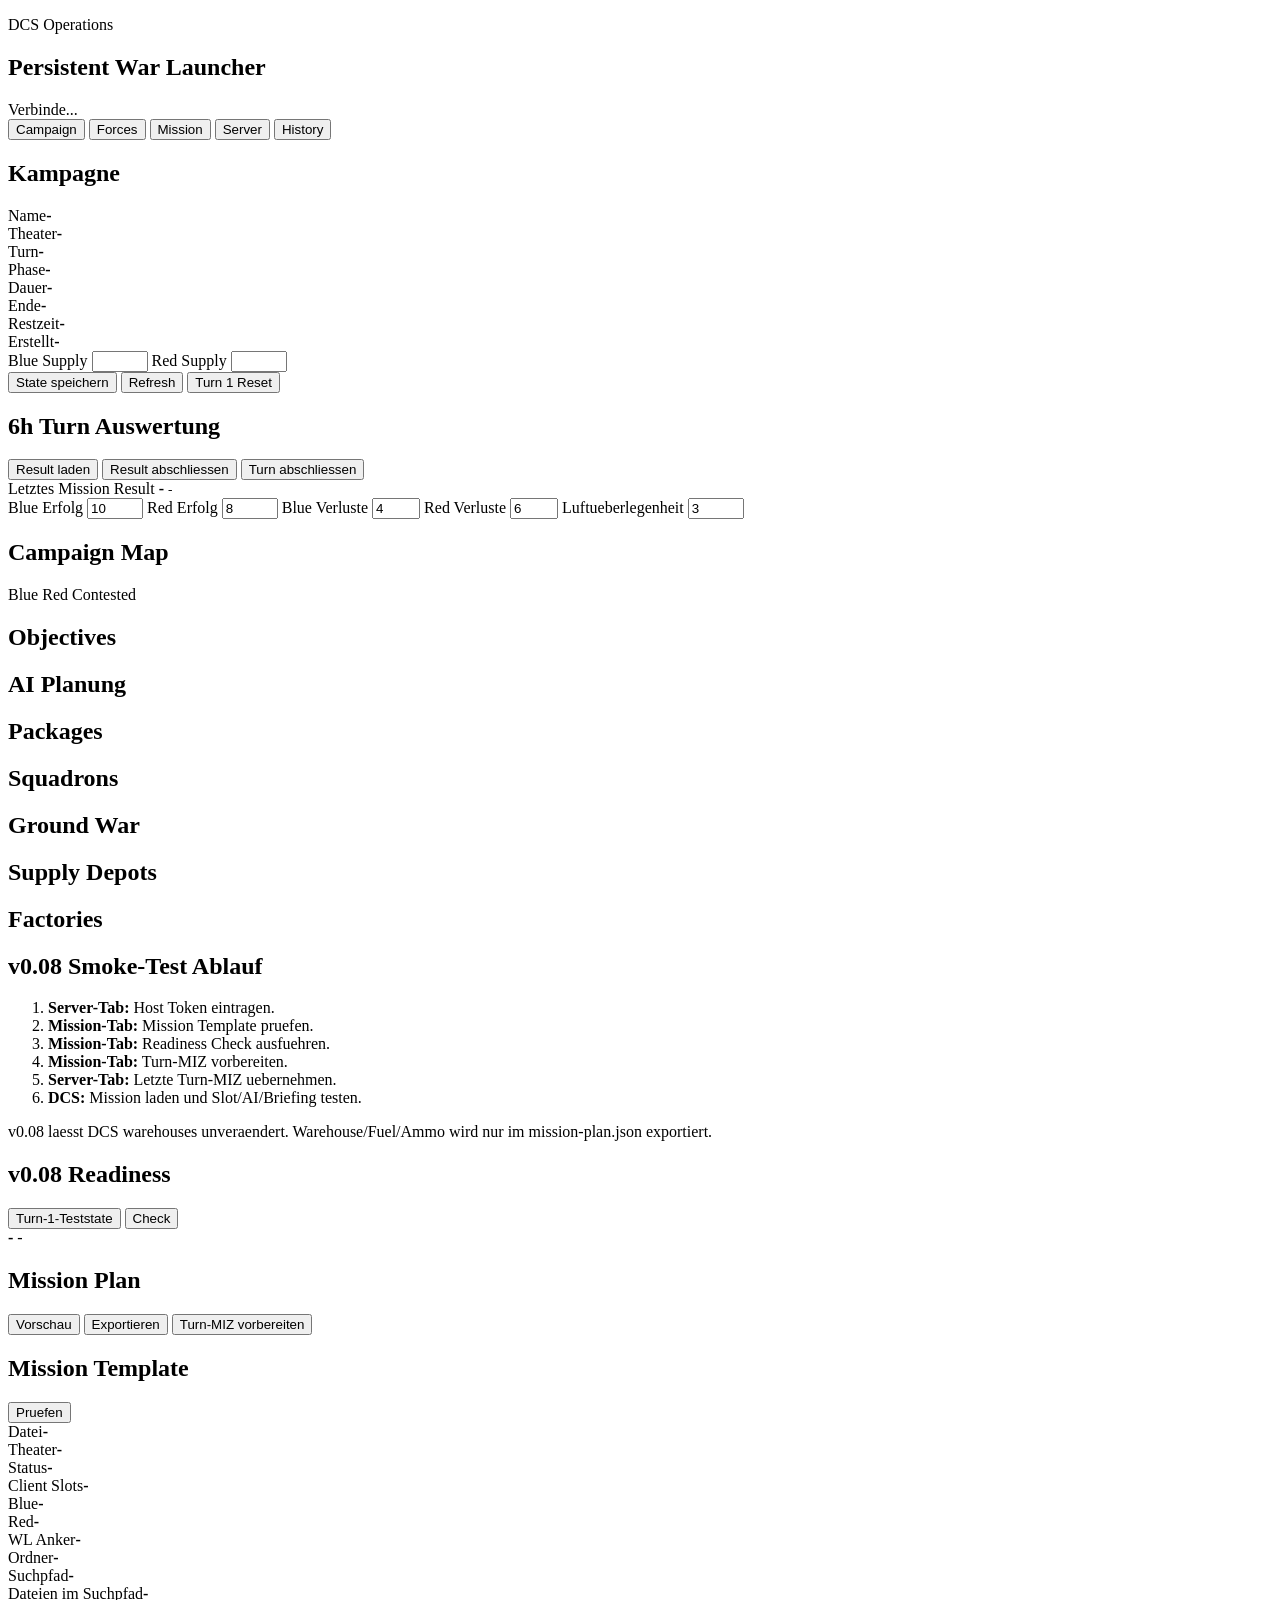
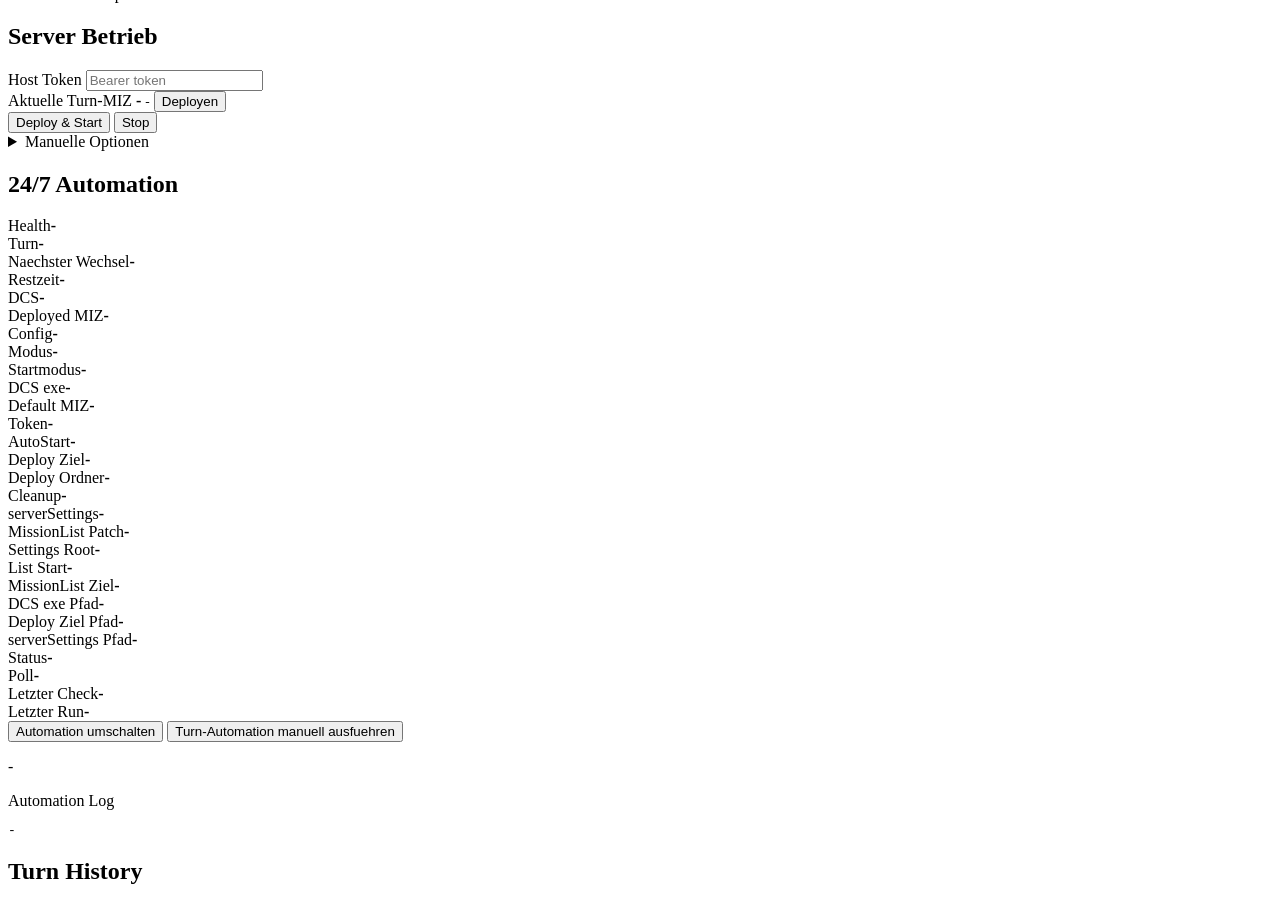
==== commit a79a1de0: "Add automation operations watch" ====
--- a/src/DcsWarLauncher/wwwroot/index.html
+++ b/src/DcsWarLauncher/wwwroot/index.html
@@ -239,6 +239,15 @@
 
       <div class="panel scheduler-panel">
         <h2>24/7 Automation</h2>
+        <div class="operations-watch">
+          <div><span>Health</span><strong id="opsHealth">-</strong></div>
+          <div><span>Turn</span><strong id="opsTurn">-</strong></div>
+          <div><span>Naechster Wechsel</span><strong id="opsNextTurn">-</strong></div>
+          <div><span>Restzeit</span><strong id="opsRemaining">-</strong></div>
+          <div><span>DCS</span><strong id="opsDcs">-</strong></div>
+          <div><span>Deployed MIZ</span><strong id="opsMission">-</strong></div>
+        </div>
+        <div id="opsWarnings" class="config-warnings"></div>
         <div class="config-check">
           <div><span>Config</span><strong id="configReady">-</strong></div>
           <div><span>Modus</span><strong id="configMode">-</strong></div>
